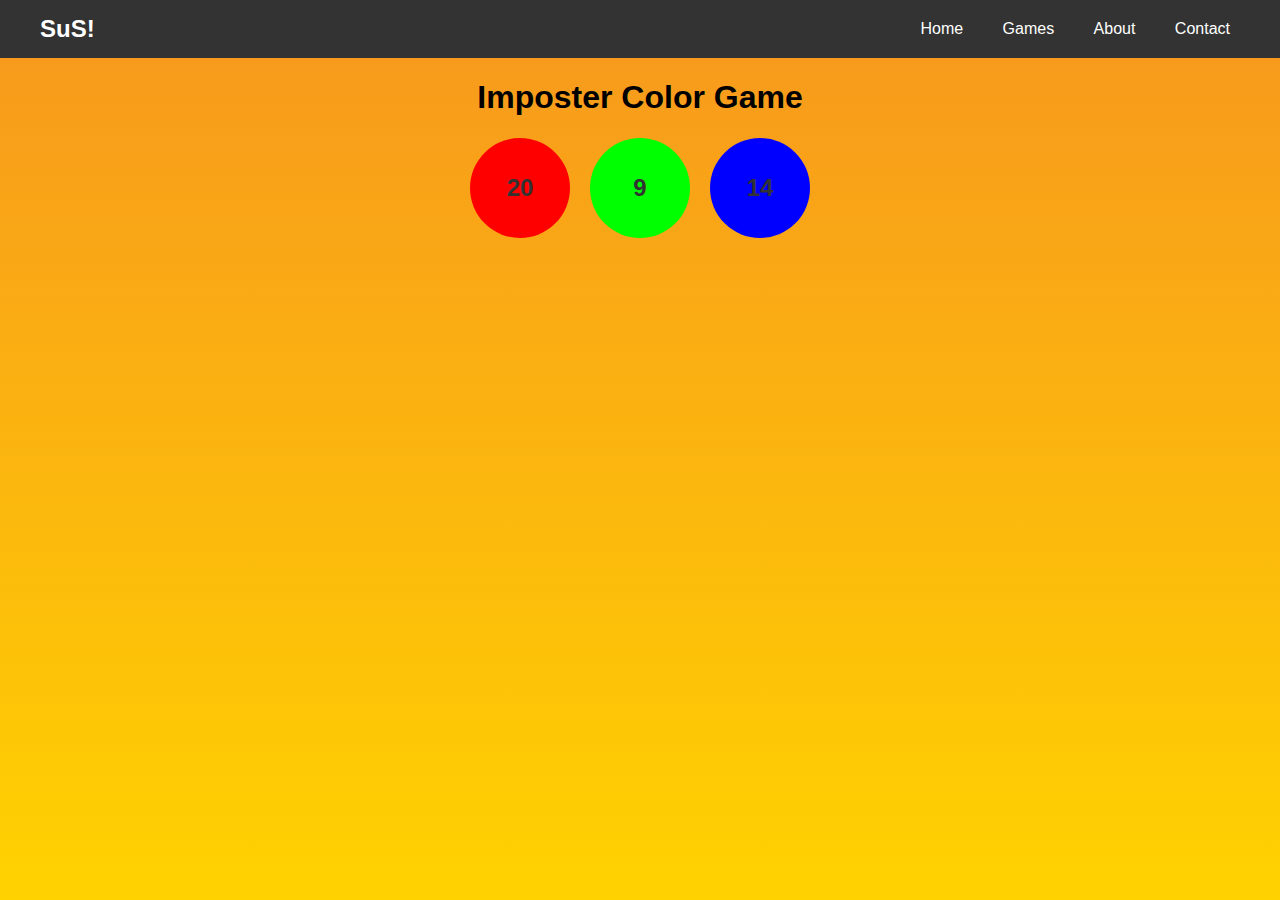
==== Games/Imposter/SuS.html @ 0ecfd5aa "Add files via upload" ====
<!DOCTYPE html>
<html lang="en">
<head>
    <meta charset="UTF-8">
    <meta name="viewport" content="width=device-width, initial-scale=1.0">
    <title>Imposter Color Game</title>
    <link rel="stylesheet" href="styles.css">
</head>
<body>
    <div class="navbar">
        <div class="navbar-brand">SuS!</div>
        <ul class="navbar-links">
            <li><a href="#">Home</a></li>
            <li><a href="#">Games</a></li>
            <li><a href="#">About</a></li>
            <li><a href="#">Contact</a></li>
        </ul>
    </div>
    <div class="container">
        <h1>Imposter Color Game</h1>
        <div class="options">
            <div class="option" id="option1"><span class="number"></span></div>
            <div class="option" id="option2"><span class="number"></span></div>
            <div class="option" id="option3"><span class="number"></span></div>
        </div>
        <div class="result hidden" id="result">
            <div class="popup">
                <h2 class="result-text"></h2>
                <button class="btn" id="restart-btn">Restart</button>
                <button class="btn" id="home-btn">Home</button>
            </div>
        </div>
    </div>
    <script src="script.js"></script>
</body>
</html>
---- Games/Imposter/styles.css ----
body {
    margin: 0;
    font-family: Arial, sans-serif;
    background: linear-gradient(#F7971e, #ffd200);
    background-repeat: no-repeat;
    background-attachment: fixed;
}

.navbar {
    display: flex;
    justify-content: space-between;
    align-items: center;
    padding: 15px 40px; /* slightly increased padding */
    background-color: #333;
}
  
.navbar-brand {
    font-weight: bold;
    font-size: 1.5em; /* slightly larger font size */
    color: white; /* white color */
}
  
.navbar-links {
    list-style-type: none;
    margin: 0;
    padding: 0;
}
  
.navbar-links li {
    display: inline;
    margin-left: 15px;
}
  
.navbar-links li a {
    color: white;
    text-decoration: none;
    padding: 5px 10px;
}

.container {
    text-align: center;
    margin-top: 20px;
}

.options {
    display: flex;
    justify-content: center;
}

.option {
    position: relative;
    width: 100px;
    height: 100px;
    margin: 0 10px;
    border-radius: 50%;
    cursor: pointer;
    display: flex;
    justify-content: center;
    align-items: center;
    background-color: #ddd;
}

.number {
    font-size: 24px;
    font-weight: bold;
    color: #333;
}

.hidden {
    display: none;
}

.popup {
    background-color: #fff;
    padding: 20px;
    border-radius: 10px;
    box-shadow: 0 0 10px rgba(0, 0, 0, 0.5);
}

.btn {
    margin: 10px;
    padding: 10px 20px;
    border: none;
    border-radius: 5px;
    cursor: pointer;
    background-color: #4caf50;
    color: #fff;
    font-size: 16px;
}

.btn:hover {
    background-color: #45a049;
}
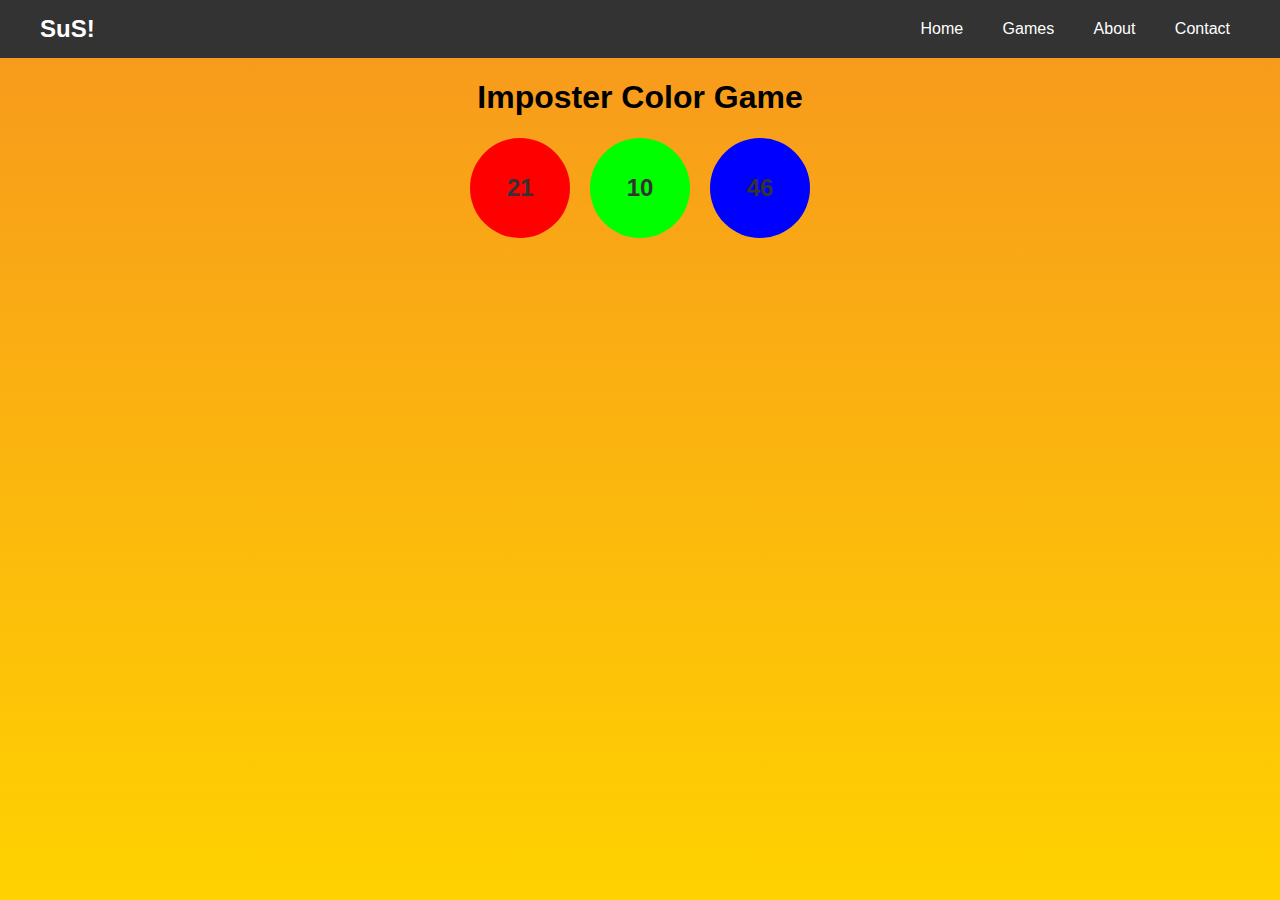
==== commit 7699c00d: "Update SuS.html" ====
--- a/Games/Imposter/SuS.html
+++ b/Games/Imposter/SuS.html
@@ -10,10 +10,10 @@
     <div class="navbar">
         <div class="navbar-brand">SuS!</div>
         <ul class="navbar-links">
-            <li><a href="#">Home</a></li>
-            <li><a href="#">Games</a></li>
-            <li><a href="#">About</a></li>
-            <li><a href="#">Contact</a></li>
+            <li><a href="https://meme-pages.github.io/Games/">Home</a></li>
+            <li><a href="https://meme-pages.github.io/Games/Games.html">Games</a></li>
+            <li><a href="https://meme-pages.github.io/Games/About.html">About</a></li>
+            <li><a href="https://meme-pages.github.io/Games/Contact.html">Contact</a></li>
         </ul>
     </div>
     <div class="container">
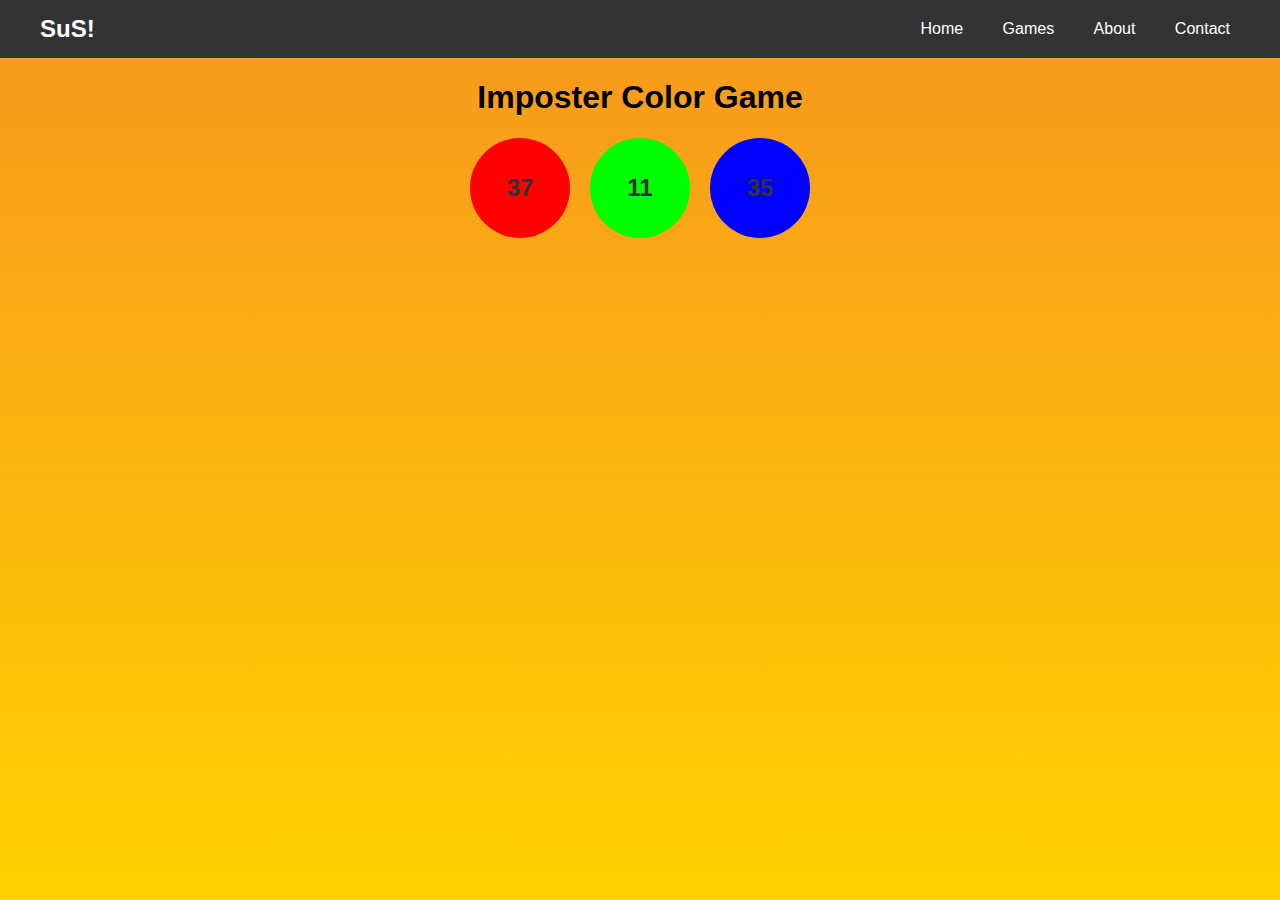
==== commit 5f0af8bb: "Update SuS.html" ====
--- a/Games/Imposter/SuS.html
+++ b/Games/Imposter/SuS.html
@@ -27,7 +27,7 @@
             <div class="popup">
                 <h2 class="result-text"></h2>
                 <button class="btn" id="restart-btn">Restart</button>
-                <button class="btn" id="home-btn">Home</button>
+                <a href="https://meme-pages.github.io/Games/Games.html"><button class="btn" id="home-btn">Home</button></a>
             </div>
         </div>
     </div>
